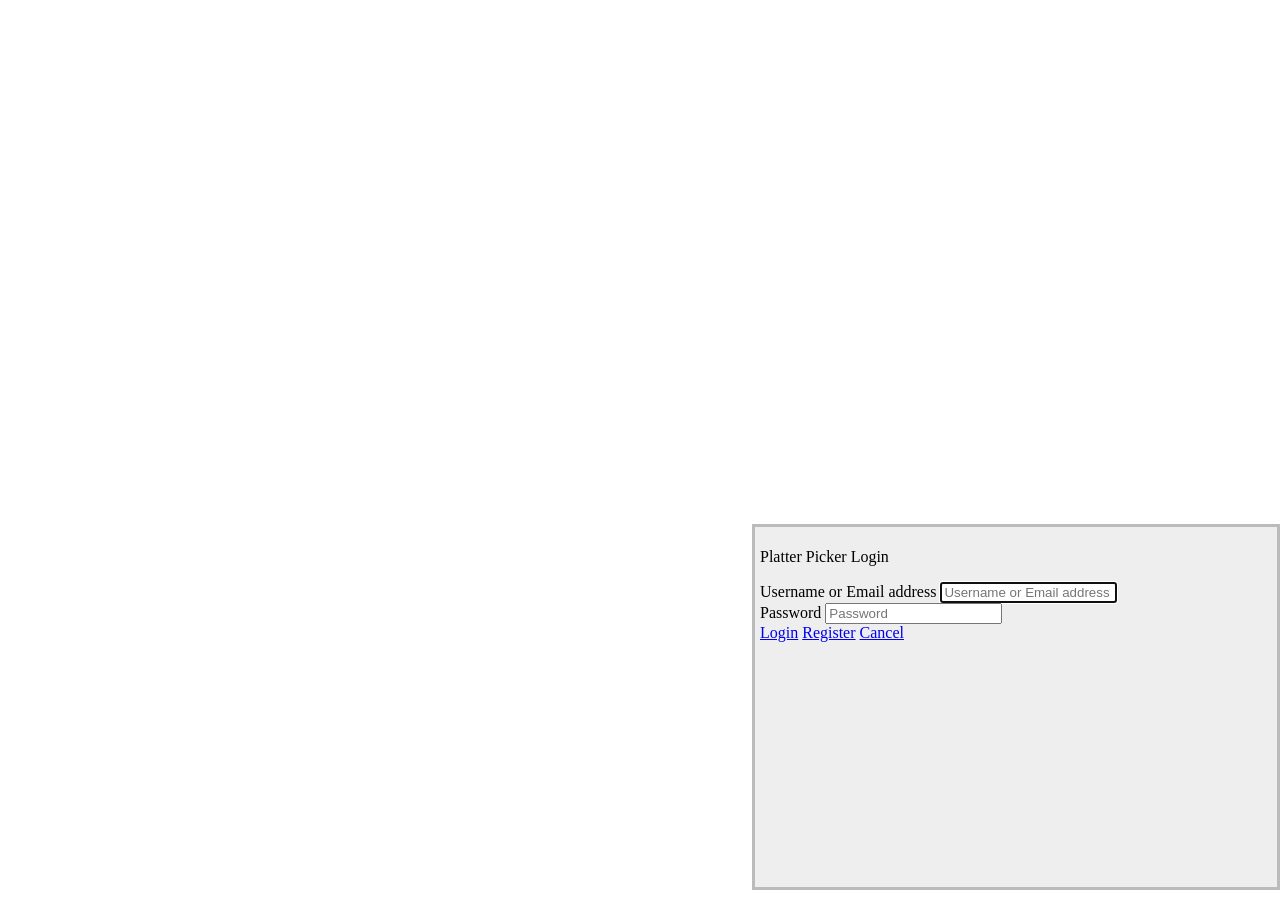
==== plugin/html/login_prompt.html @ 6518735b "dev pc dying" ====
<body id='platter-login-body'>
	<div id='platter-login' style="position: fixed;
												bottom: 10px;
												right: 0;
												width: 40%;
												height: 350px;
												
												background-color: #eee;
												padding: 5px;
												border: 3px solid #bbb;
												">
		<div id='header'>
			<p>Platter Picker Login</p>
		</div>

			<div class='row'>
				<div class="container col-md-12">
					<form class="form-signin" action='/login' method='post'>
					
						<div class="container col-sm">
							<label for="inputEmail" class="sr-only">Username or Email address</label>
							<input type="username" name='username' id="platter-login-username" class="form-control" placeholder="Username or Email address" required autofocus>
						</div>
						<div class="container col-sm">
							<label for="inputPassword" class="sr-only">Password</label>
							<input type="password" name='password' id="platter-login-password" class="form-control" placeholder="Password" required>
						</div>	
						<div class="container col-sm">
							<a href="#" id="platter-webext-login">Login</a>
							<a href="#" id="platter-webext-register">Register</a>
							<a href="#" id="platter-webext-cancel">Cancel</a>
						</div>
					</form>
				</div>
			</div>		
	</div>
	<script src='/js/login_prompt.js'></script>
</body>
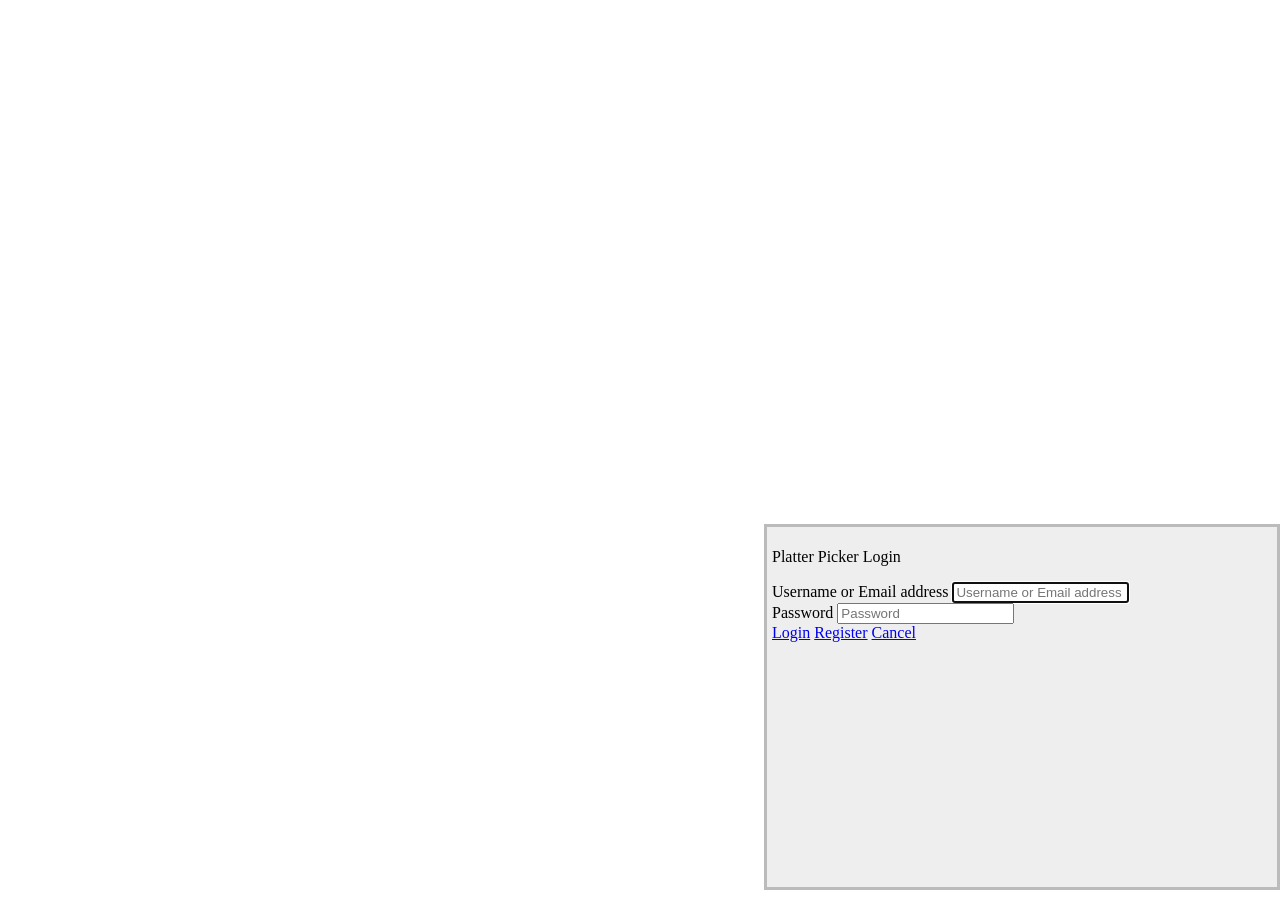
==== commit a3f65a21: "dusting" ====
--- a/plugin/html/login_prompt.html
+++ b/plugin/html/login_prompt.html
@@ -2,7 +2,7 @@
 	<div id='platter-login' style="position: fixed;
 												bottom: 10px;
 												right: 0;
-												width: 40%;
+												width: 500px;
 												height: 350px;
 												
 												background-color: #eee;
@@ -19,11 +19,11 @@
 					
 						<div class="container col-sm">
 							<label for="inputEmail" class="sr-only">Username or Email address</label>
-							<input type="username" name='username' id="platter-login-username" class="form-control" placeholder="Username or Email address" required autofocus>
+							<input type="username" name='username' id="platter-login-username-input" class="form-control" placeholder="Username or Email address" required autofocus>
 						</div>
 						<div class="container col-sm">
 							<label for="inputPassword" class="sr-only">Password</label>
-							<input type="password" name='password' id="platter-login-password" class="form-control" placeholder="Password" required>
+							<input type="password" name='password' id="platter-login-password-input" class="form-control" placeholder="Password" required>
 						</div>	
 						<div class="container col-sm">
 							<a href="#" id="platter-webext-login">Login</a>
